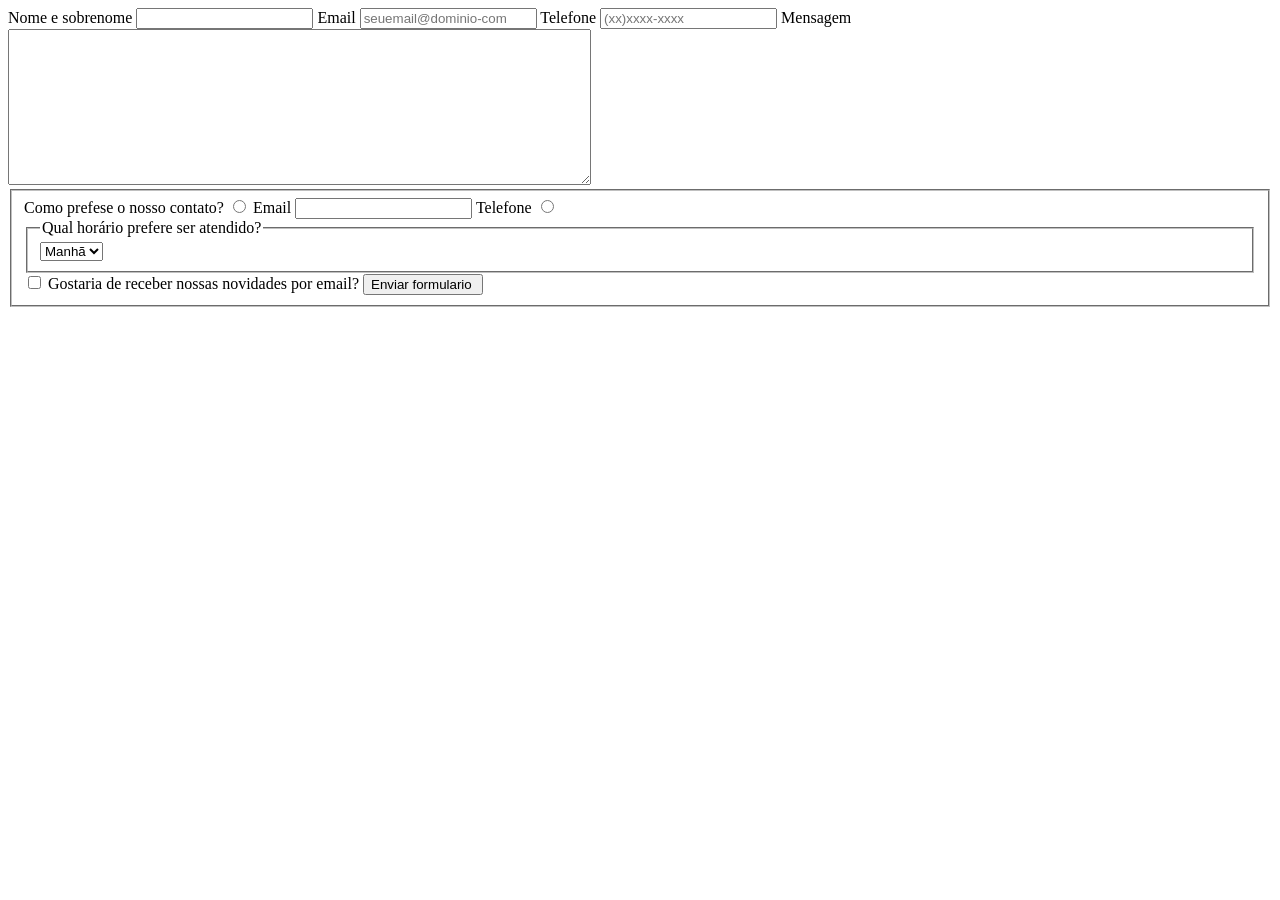
==== formulario.html @ 46658215 "update" ====
<!DOCTYPE html>
<html lang="en">
<head>
    <meta charset="UTF-8">
    <meta name="viewport" content="width=device-width, initial-scale=1.0">
    <title>Document</title>
</head>
<body>
    <form>
        <label for = "nomesobrenome"> Nome e sobrenome</label>
        <input type="text"
        id="nomesobrenome"
        class="input-padrao"
        required>

        <label for="email"> Email</label>
        <input
        type="email"
        id="email"class="input-padrao"
        required
        placeholder="seuemail@dominio-com">

        <label for "telefone"> Telefone</label>
        <input type="tel"
        id="telefone"class = "input-padrao"required
        placeholder="(xx)xxxx-xxxx">

        <label for = "mensagem"> Mensagem</label>
        <textarea cols="70" rows="10"
        id="mensagem"class=" input-padrao"required>
    </textarea>

    <fieldset
    <legend> Como prefese o nosso contato?</legend>
    <label for="redio-email">
        <input type="radio" name = "contato"
        value="email" id="radio-email">
        Email</label>

        <label for="radio-telefone">
            <input type="redio"  name"contato"
            volume="telefone" id="radio-telefone">
            Telefone </label>

            <label for="radio-whatsapp">
                <input type="radio" name="contato"

            </fieldet>
            </label>

            <fieldset>
                <legend> Qual horário prefere ser atendido?</legend>

                <select>
                    <option> Manhã</option>
                    <option > Terde</option>
                    <option > Noite</option>
                </select>

            </fieldset>
            <label class="checkbox">
                <input type="checkbox"checkbox>
                Gostaria de receber nossas novidades por email? </label>

                <input type="submit" value="Enviar formulario ">
    </form>

    
</body>
</html>
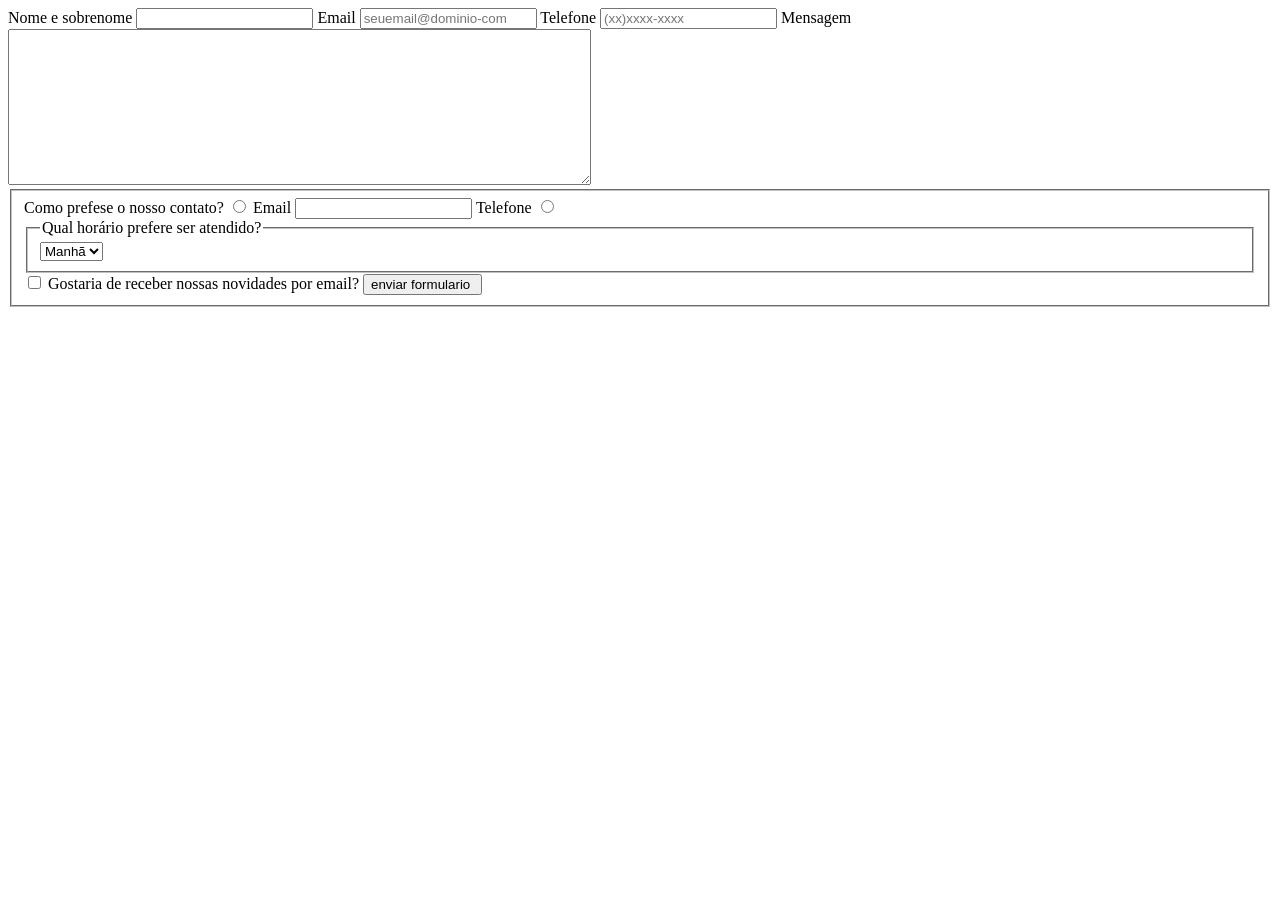
==== commit 6169869f: "upadete" ====
--- a/formulario.html
+++ b/formulario.html
@@ -62,7 +62,7 @@
                 <input type="checkbox"checkbox>
                 Gostaria de receber nossas novidades por email? </label>
 
-                <input type="submit" value="Enviar formulario ">
+                <input type="submit" value="enviar formulario ">
     </form>
 
     
